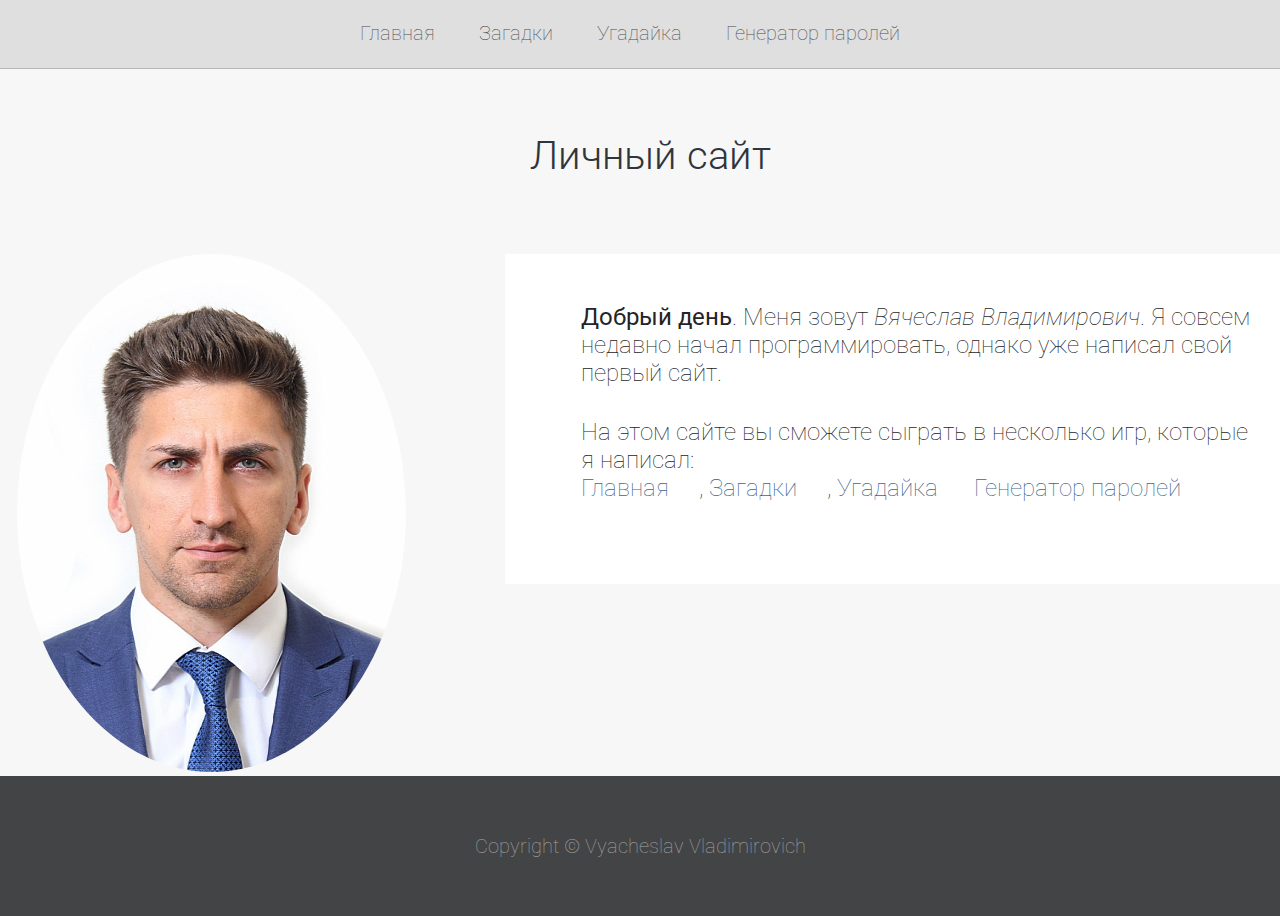
==== index.html @ 26281033 "add project about__me" ====
<!DOCTYPE html>
<html>
<head>
	<meta charset="utf-8">
	<title>Личный сайт</title>
	<link rel="stylesheet" href="style.css">
	<script type="text/javascript"></script>
</head>
<body>

<div class="content">
	<div class="header">
		<a href="#">Главная</a>
		<a href="puzzle.html">Загадки</a>
		<a href="guess.html">Угадайка</a>
		<a href="ganerationPass.html">Генератор паролей</a>
	</div>

	<h1>Личный сайт</h1>

	<div class="center">
	<img src="img/3х4.jpg">
		<div class="box_text">
            <p><b>Добрый день</b>. Меня зовут <i>Вячеслав Владимирович</i>.
            Я совсем недавно начал программировать, однако уже написал свой первый сайт.</p>
			<p>На этом сайте вы сможете сыграть в несколько игр, которые я написал: <br>
			<a href="#">Главная</a>,
			<a href="#">Загадки</a>,
			<a href="#">Угадайка</a>
			<a href="#">Генератор паролей</a>
			</p>
		</div>
	</div>
</div>
<div class="footer">
	Copyright &copy; Vyacheslav Vladimirovich
<div>


</body>
</html>
---- style.css ----
@import url(https://fonts.googleapis.com/css?family=Roboto:400,100,100italic,300,300italic,400italic,500,500italic,700,700italic,900,900italic);

* {
    margin: 0;
    padding: 0;
}

body {
    background-color: #f7f7f7;
    font-family: 'Roboto', sans-serif;
}

.header {
    min-width: 1300px;
    border-bottom: 1px solid #b5b7ba;
    background-color: #dfdfdf;
    margin: 0 auto;
    height: 50px;
    text-align: center;
    padding-top: 18px;
}

.header .selected {
    color: #000;
}

.center {
    width: 1300px;
    margin: 0 auto;
}

.header a {
    color: #4d4d4d;
    font-size: 20px;
    font-weight: 100;
    text-align: left;
    text-decoration: none;
    height: 30px;
    line-height: 30px;
    display: inline-block;
    padding-right: 40px;
}

.header span {
    padding: 0 38px;
}

.content {
    min-width: 1300px;
    margin: 0 auto;
    min-height: calc(100vh - 140px); 
}

.content h1 {
    width: 100%;
    float: left;
    text-align: center;
    color: #2e353d;
    font-size: 40px;
    font-weight: 300;
    margin-top: 63px;
    margin-bottom: 75px;
}

.content h3 {
    color: #242424;
    font-size: 35px;
    font-weight: 300;
    text-align: left;
    margin-left: 41px;
    margin-bottom: 52px;
}

.content h5 {
    color:  #242424;
    font-size: 24px;
    text-align: left;
}

.content img {
    margin-left: 17px;
    width: 389px;
    border-radius: 50%;
}

.content .box_text {
    width: 671px;
    background-color: #ffffff;
    float: right;
    padding: 49px 48px 51px 76px;
    margin-bottom: 100px;
}

.content .box_text p {
    color: #242424;
    font-size: 24px;
    font-weight: 100;
    text-align: left;
    margin-bottom: 31px;
}

.content .box_text a  {
    color: #40678a;
    font-size: 24px;
    font-weight: 100;
    text-align: center;
    text-decoration: none;
    padding-right:30px;
}


.content .media {
    margin-right: 0;
}

.content .box {
    background-color: #ffffff;
    width: 1238px;
    min-height: 500px;
    margin: 50px auto 0 auto;
    padding-top: 37px;
    padding-left: 38px;
    padding-bottom: 100px;
}

.content .box p {
    color: #242424;
    font-size: 24px;
    font-weight: 100;
    text-align: left;
    margin-top: 37px;
    margin-bottom: 30px;
}

.content .box input {
    border: 1px solid #a0a0a0;
    background-color: #f5f5f5;
    width: 457px;
    height: 34px;
    padding-left:10px;
    font-size:20px;
    font-weight: 100;
    margin-bottom: 12px;
}

.content .box a {
    display: block;
    float: left;
    background-color:  #8cbbd3;
    color:  #ffffff;
    font-size: 24px;
    font-weight: 300;
    text-align: center;
    text-decoration: none;
    margin-top: 30px;
    padding:11px 51px;
}

.content .box a:hover {
    background-color: #5ba1d3;
}

.footer {
    background-color: #434445;
    width: 100%;
    float: left;
    height: 140px;
    text-align: center;
    color: #a4a4a4;
    font-size: 20px;
    font-weight: 100;
    line-height: 140px;
}

.footer a {
    color: inherit;
}
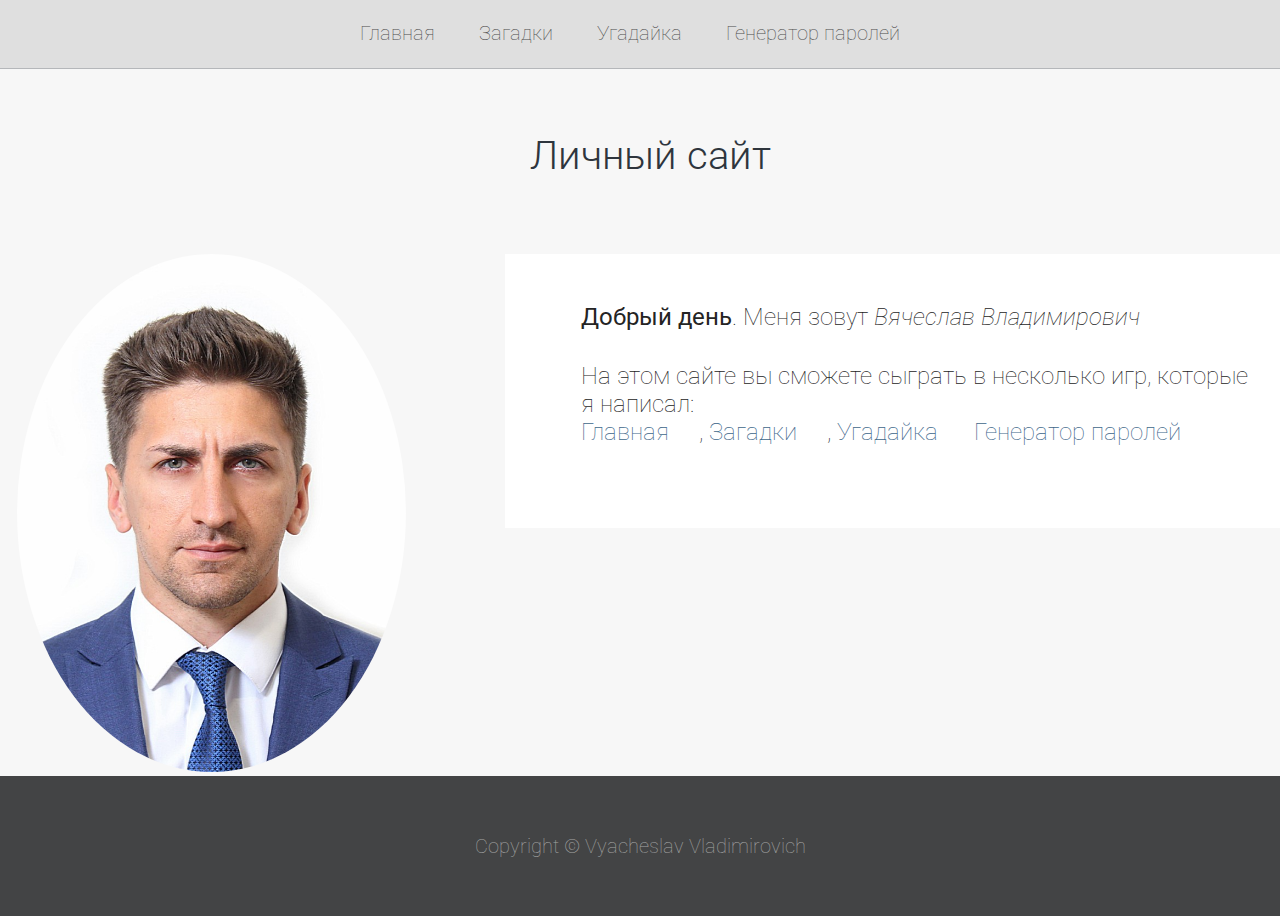
==== commit 0e4c1e62: "new text:" ====
--- a/index.html
+++ b/index.html
@@ -21,8 +21,7 @@
 	<div class="center">
 	<img src="img/3х4.jpg">
 		<div class="box_text">
-            <p><b>Добрый день</b>. Меня зовут <i>Вячеслав Владимирович</i>.
-            Я совсем недавно начал программировать, однако уже написал свой первый сайт.</p>
+            <p><b>Добрый день</b>. Меня зовут <i>Вячеслав Владимирович</i></p>
 			<p>На этом сайте вы сможете сыграть в несколько игр, которые я написал: <br>
 			<a href="#">Главная</a>,
 			<a href="#">Загадки</a>,
